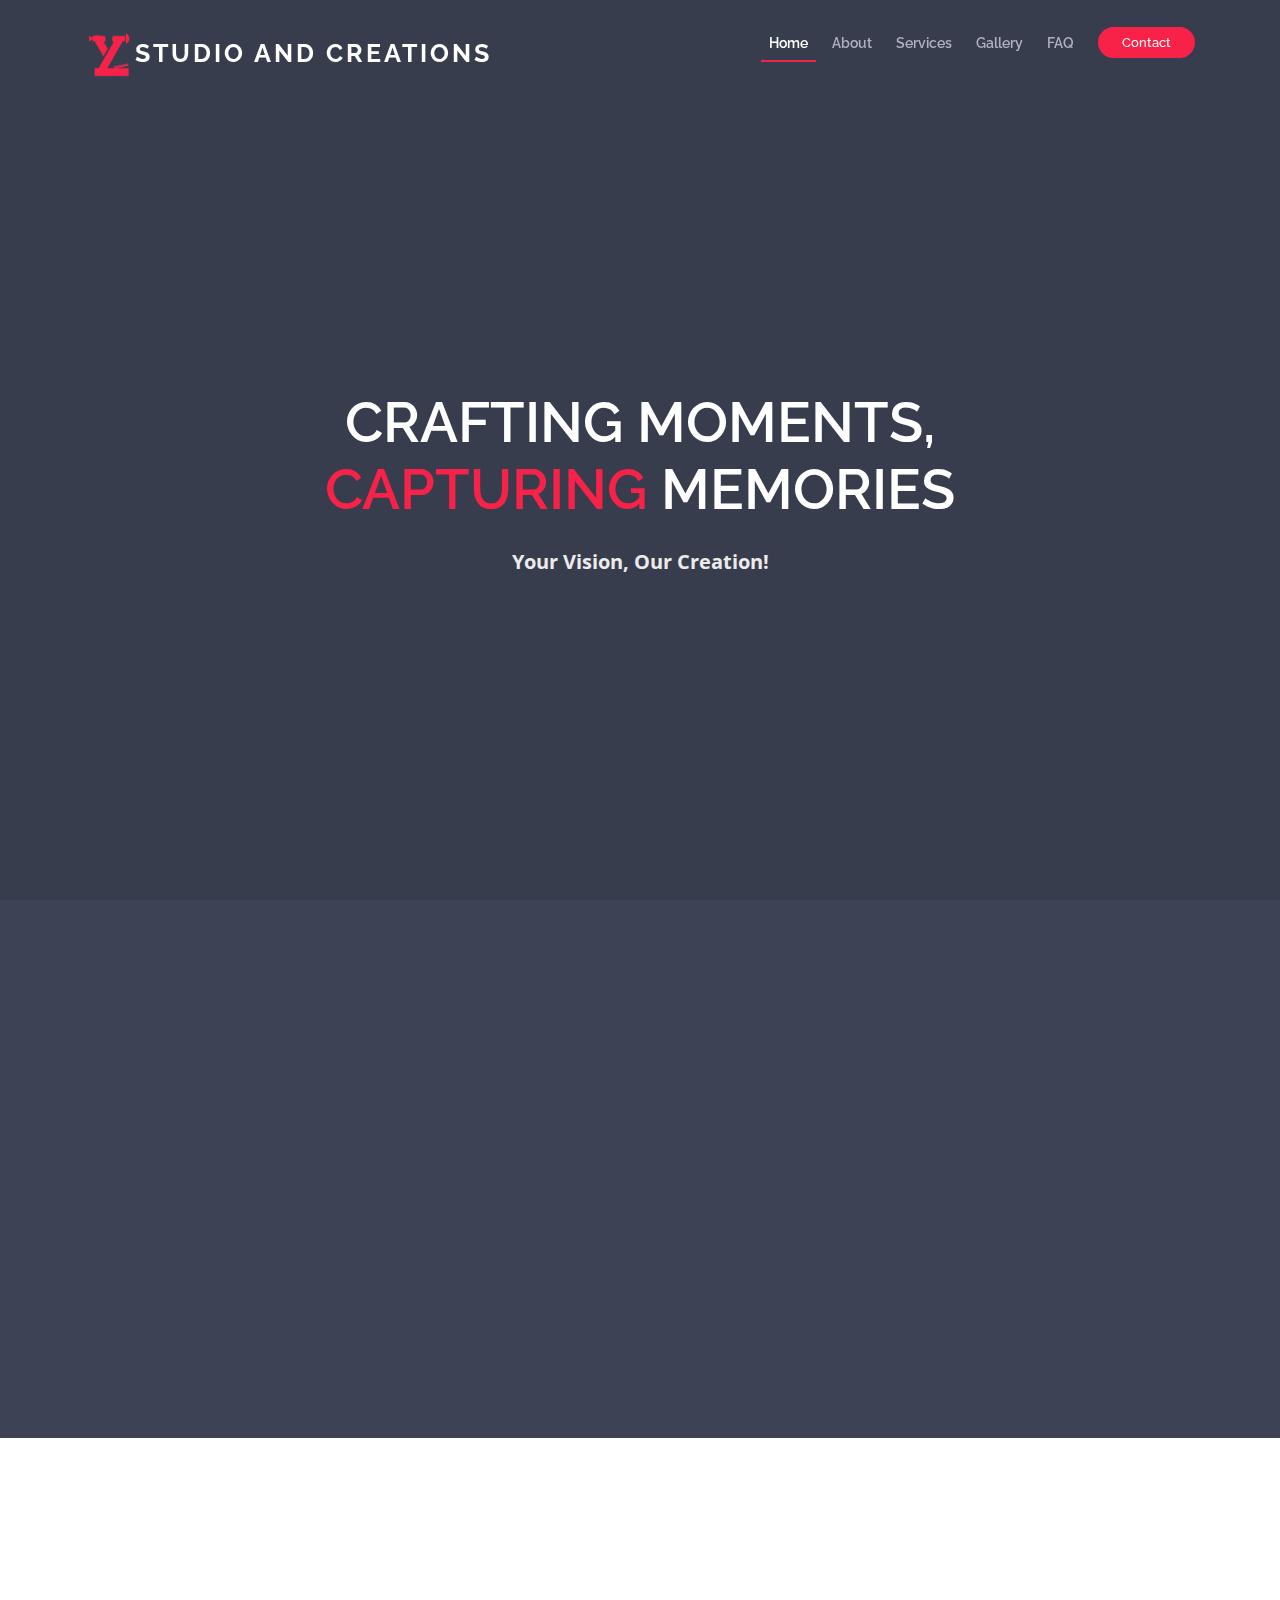
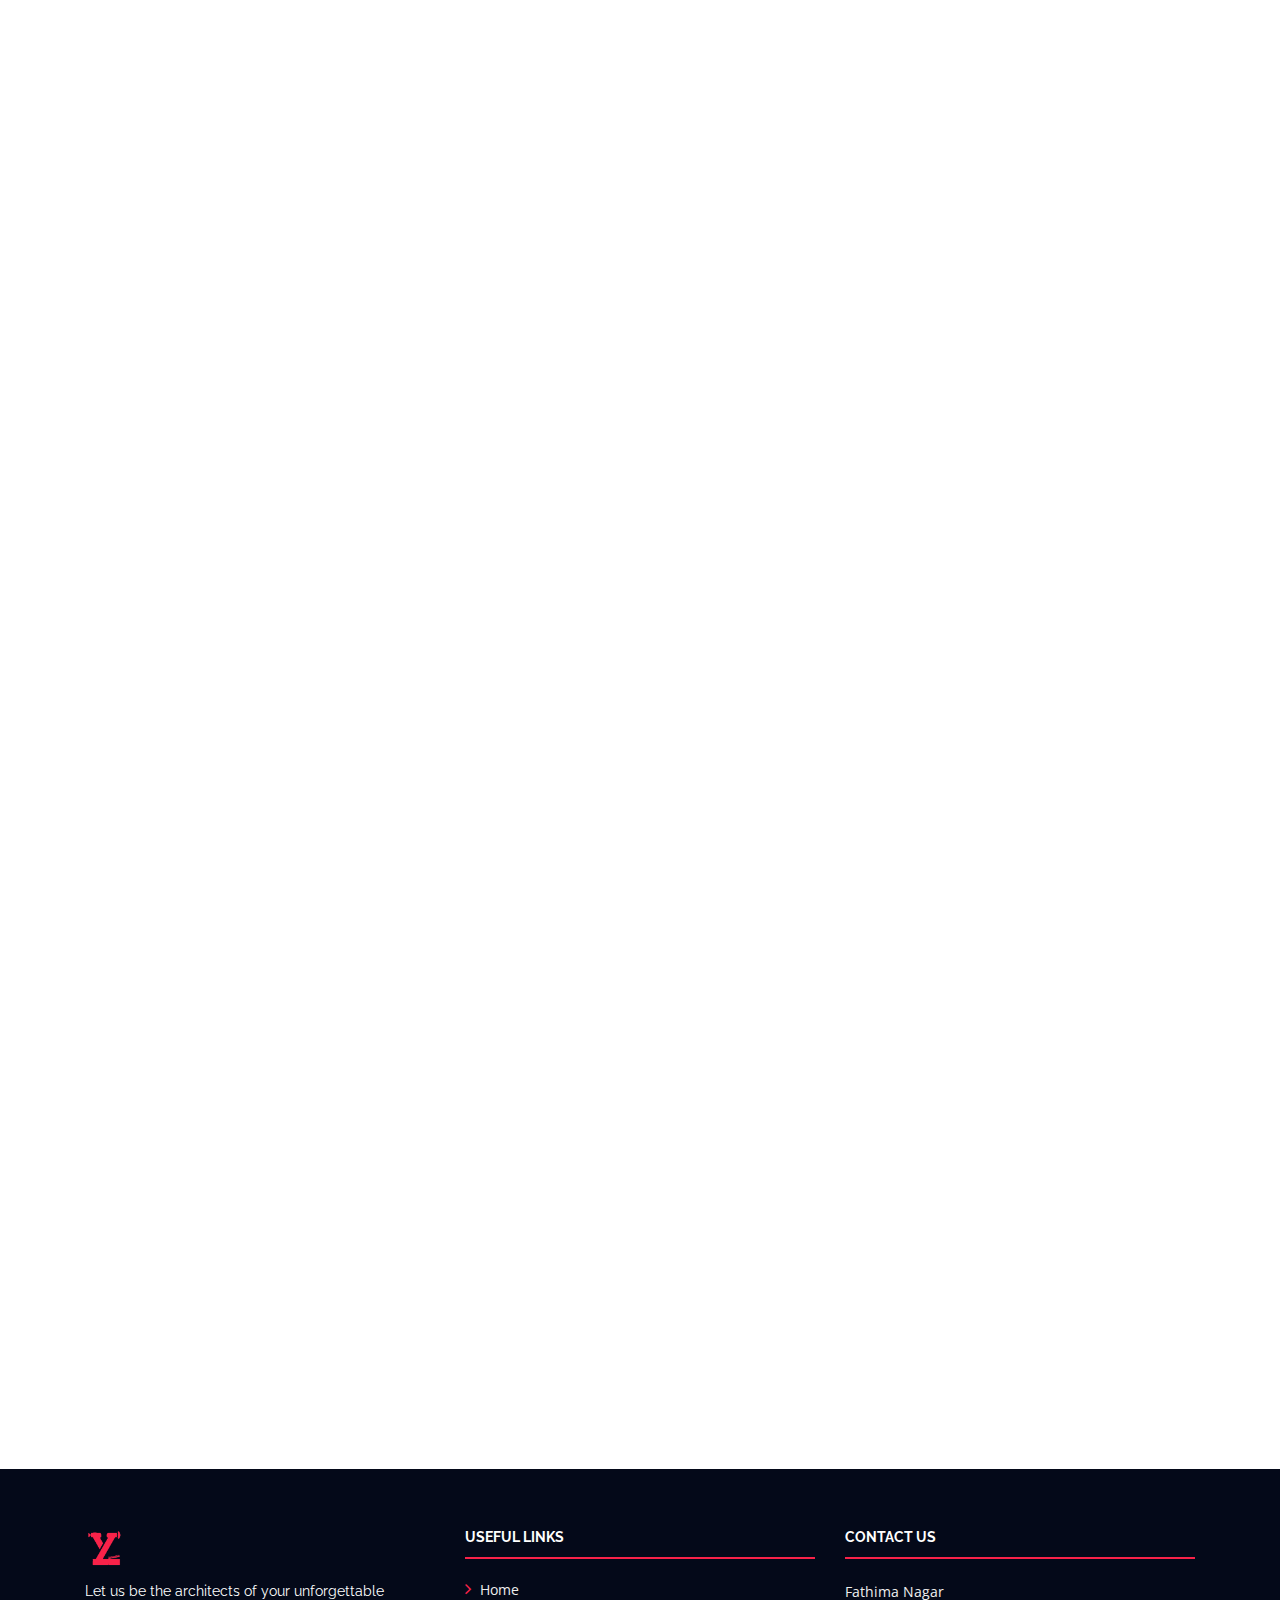
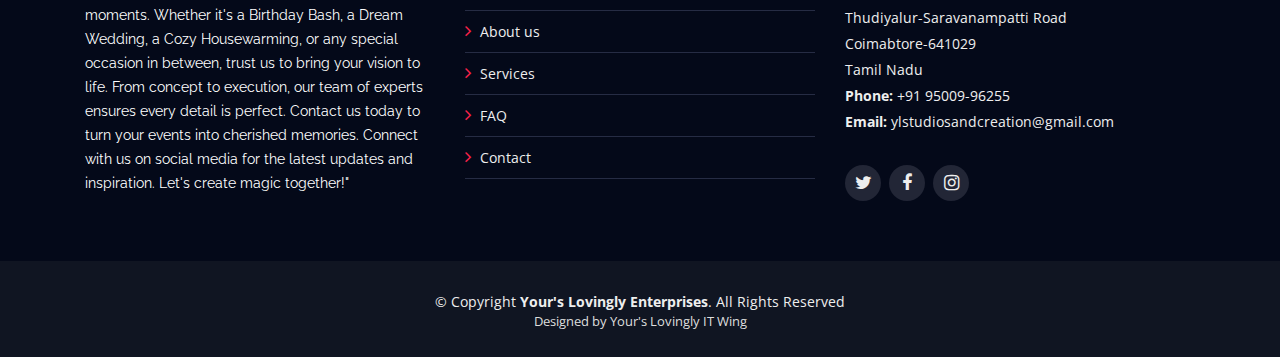
==== index.html @ 85c08eb7 "first commit" ====
<!DOCTYPE html>
<html lang="en">

<head>
  <meta charset="utf-8">
  <title>Your's Lovingly-Studio and Creations</title>
  <meta content="width=device-width, initial-scale=1.0" name="viewport">
  <meta content="" name="keywords">
  <meta content="" name="description">

  <!-- Favicons -->
  <link href="img/stdlogo1.png" rel="icon">

  <!-- Google Fonts -->
  <link href="https://fonts.googleapis.com/css?family=Open+Sans:300,300i,400,400i,700,700i|Raleway:300,400,500,700,800" rel="stylesheet">

  <!-- Bootstrap CSS File -->
  <link href="lib/bootstrap/css/bootstrap.min.css" rel="stylesheet">

  <!-- Libraries CSS Files -->
  <link href="lib/font-awesome/css/font-awesome.min.css" rel="stylesheet">
  <link href="lib/animate/animate.min.css" rel="stylesheet">
  <link href="lib/venobox/venobox.css" rel="stylesheet">
  <link href="lib/owlcarousel/assets/owl.carousel.min.css" rel="stylesheet">

  <!-- Main Stylesheet File -->
  <link href="css/style.css" rel="stylesheet">
</head>

<body>

  <!--==========================
    Header
  ============================-->
  <header id="header">
    <div class="container">

      <div id="logo" class="pull-left">
        <!-- Uncomment below if you prefer to use a text logo -->
        
        <!-- <h2 class="section-title  text-start text-danger pe-3"></a>YL Studio and Creations</h2> -->
        <h2><img src="img/stdlogo1.png" alt="Logo"><a href="index.html">Studio and Creations</a></h2>
        
      </div>

      <nav id="nav-menu-container">
        <ul class="nav-menu">
          <li class="menu-active"><a href="#intro">Home</a></li>
          <li><a href="About.html">About</a></li>
          <li><a href="Services.html">Services</a></li>
          <li><a href="Gallery.html">Gallery</a></li>
          <li><a href="Faq.html">FAQ</a></li>
          <li class="buy-tickets"><a href="Contact.html">Contact</a></li>
        </ul>
      </nav><!-- #nav-menu-container -->
    </div>
  </header><!-- #header -->

  <!--==========================
    Intro Section
  ============================-->
  <section id="intro">
    <div class="intro-container wow fadeIn">
      <h1 class="mb-4 pb-0">Crafting Moments,<br><span>Capturing</span> Memories</h1>
      <p class="mb-4 pb-0">Your Vision, Our Creation!</p>
      <!-- <a href="https://www.youtube.com/watch?v=jDDaplaOz7Q" class="venobox play-btn mb-4" data-vbtype="video"
        data-autoplay="true"></a> -->
      <!-- <a href="#about" class="about-btn scrollto">About The Event</a> -->
    </div>
  </section>


  <main id="main">

    <section id="about">
      <div class="container">
        <div class="row g-5">
            <div class="col-lg-6 wow fadeInUp" data-wow-delay="0.1s" style="min-height: 400px;">
                <div class="position-relative h-100">
                    <img class="img-fluid position-absolute  h-100" src="img/stdlogo (2).png" alt="" style="object-fit: contain;">
                </div>
            </div>
            <div class="col-lg-6 wow fadeInUp" data-wow-delay="0.3s">
                <!-- <h2 class="section-title  text-start text-danger pe-3">About Us</h2> -->
                <h2 class="mb-4">Welcome to <span class="text-danger">Your's Lovingly</span></h2>
                <h6 style="color: white;font-weight:600;padding-left:5px" class="mb-4">Where we turn your special moments into unforgettable memories</h6>
                <p style="color: white;font-weight:600;padding-left:8px;line-spacing:5px" class="mb-4">As an esteemed event management company, we specialize in crafting extraordinary experiences for every occasion. From the enchantment of weddings to the warmth of housewarming celebrations, the joy of birthdays to the anticipation of baby showers, we infuse every event with creativity, elegance, and meticulous attention to detail. Let us transform your vision into reality, making your special moments truly memorable. Discover the magic with Your's Lovingly Studios and Creations.</p>
                <div class="row gy-2 gx-4 mb-4">
                    <div class="col-sm-6">
                        <p class="mb-0"><i class="fa fa-arrow-right text-danger me-2 " style="margin-bottom: 10px;"></i>Birthday Party Planning</p>
                    </div>
                    <div class="col-sm-6">
                        <p class="mb-0"><i class="fa fa-arrow-right text-danger me-2" style="margin-bottom: 10px;"></i>Videography Services</p>
                    </div>
                    <div class="col-sm-6">
                        <p class="mb-0"><i class="fa fa-arrow-right text-danger me-2" style="margin-bottom: 10px;"></i>Photography Services</p>
                    </div>
                    <div class="col-sm-6">
                        <p class="mb-0"><i class="fa fa-arrow-right text-danger me-2" style="margin-bottom: 10px;"></i>College Event Planning</p>
                    </div>
                    <div class="col-sm-6">
                        <p class="mb-0"><i class="fa fa-arrow-right text-danger me-2" style="margin-bottom: 10px;"></i>Anniversary Party Management</p>
                    </div>
                    <div class="col-sm-6">
                        <p class="mb-0"><i class="fa fa-arrow-right text-danger me-2" style="margin-bottom: 10px;"></i>Engagement Ceremony Organization</p>
                    </div>
                    <div class="col-sm-6">
                      <p class="mb-0"><i class="fa fa-arrow-right text-danger me-2" style="margin-bottom: 10px;"></i>Baby Shower Arrangements</p>
                  </div>
                  <div class="col-sm-6">
                      <p class="mb-0"><i class="fa fa-arrow-right text-danger me-2" style="margin-bottom: 10px;"></i>Wedding Coordination</p>
                  </div>
                </div>
            </div>
        </div>
      </div>
    </section>


    <!--==========================
      Speakers Section
    ============================-->
    <section id="speakers" class="wow fadeInUp">
      <div class="container">
        <div class="section-header">
          <h2>Our Services</h2>
          <p>Here are some of our services</p>
        </div>

        <div class="row">
          <div class="col-lg-4 col-md-6">
            <div class="speaker">
              <img src="img/speakers/birthday.png" alt="Birthday Party" class="img-fluid">
              <div class="details">
                <h3><a href="Services.html">Birthday Party Planning</a></h3>
                <p>Celebrate your special day in style with Your's Lovingly Studios and Creations!</p>
              </div>
            </div>
          </div>
          <div class="col-lg-4 col-md-6">
            <div class="speaker">
              <img src="img/speakers/marriage.jpg" alt="Speaker 2" class="img-fluid">
              <div class="details">
                <h3><a href="Services.html">Wedding Coordination</a></h3>
                <p>Let Your Love Story Unfold Seamlessly with Your's Lovingly Studios and Creations!</p>
              </div>
            </div>
          </div>
          <div class="col-lg-4 col-md-6">
            <div class="speaker">
              <img src="img/speakers/video.jpg" alt="Speaker 3" class="img-fluid">
              <div class="details">
                <h3><a href="Services.html">Videography Services</a></h3>
                <p>Capture the essence of your cherished moments with Your's Lovingly Studios and Creations!</p>
              </div>
            </div>
          </div>
          <div class="col-lg-4 col-md-6">
            <div class="speaker">
              <img src="img/speakers/photo.jpg" alt="Speaker 4" class="img-fluid">
              <div class="details">
                <h3><a href="Services.html">Photography Services</a></h3>
                <p>Capture the magic of your special moments with Your's Lovingly Studios and Creations!</p>
              </div>
            </div>
          </div>
          <div class="col-lg-4 col-md-6">
            <div class="speaker">
              <img src="img/speakers/anniversary.png" alt="Speaker 5" class="img-fluid">
              <div class="details">
                <h3><a href="Services.html">Anniversary Party Management</a></h3>
                <p>Let Your Special Moments Blossom with Your's Lovingly Studios & Creations!</p>
              </div>
            </div>
          </div>
          <div class="col-lg-4 col-md-6">
            <div class="speaker">
              <img src="img/speakers/childname.jpg" alt="Speaker 6" class="img-fluid">
              <div class="details">
                <h3><a href="Services.html">Baby Shower Arrangements</a></h3>
                <p>Indulge in the magic of motherhood with Your's Lovingly Studios and Creations!</p>
              </div>
            </div>
          </div>
        </div>
      </div>
      <div style="display: flex; align-items: center; justify-content: center;">
        <a href="Services.html" class="viewservices-btn scrollto">View all services --></a>
    </div>

    </section>
    <!--==========================
      Contact Section
    ============================-->
    <section id="contact" class="section-bg wow fadeInUp">

      <div class="container">

        <div class="section-header">
          <h2>Contact Us</h2>
          <!-- <p>Nihil officia ut sint molestiae tenetur.</p> -->
        </div>

        <div class="row contact-info">

          <div class="col-md-4">
            <div class="contact-address">
              <i class="ion-ios-location-outline"></i>
              <h3>Address</h3>
              <address>Fathima Nagar, Coimabtore - 641029</address>
            </div>
          </div>

          <div class="col-md-4">
            <div class="contact-phone">
              <i class="ion-ios-telephone-outline"></i>
              <h3>Phone Number</h3>
              <p><a href="tel:+919500996255">+91 95009-96255</a></p>
            </div>
          </div>

          <div class="col-md-4">
            <div class="contact-email">
              <i class="ion-ios-email-outline"></i>
              <h3>Email</h3>
              <p><a href="https://mail.google.com/mail/u/0/?tab=rm&ogbl#inbox?compose=GTvVlcSHwfPjvxvmTmplqcXHfQJXWCZDGSZqkQrphTFbgzWPcFSrdRJmcSnFTsLNTbkHZmGwgJRxB">ylstudiosandcreation@gmail.com</a></p>
            </div>
          </div>

        </div>

        <div class="form">
          <div id="sendmessage">Your message has been sent. Thank you!</div>
          <div id="errormessage"></div>
          <form role="form" class="contactForm" action="https://api.web3forms.com/submit" method="POST">
            <input type="hidden" name="access_key" value="55cf7dea-90b1-402a-ba3b-d87035625050">
            <input type="hidden" name="redirect" value="http://127.0.0.1:5500/contact.html">
            <input type="hidden" name="from_name" value="Contact Form from YL studios and Creations">
            <div class="form-row">
              <div class="form-group col-md-6">
                <input type="text" name="name" class="form-control" id="name" placeholder="Your Name" data-rule="minlen:4" data-msg="Please enter at least 4 chars" />
                <div class="validation"></div>
              </div>
              <div class="form-group col-md-6">
                <input type="email" class="form-control" name="email" id="email" placeholder="Your Email" data-rule="email" data-msg="Please enter a valid email" />
                <div class="validation"></div>
              </div>
            </div>
            <div class="form-group">
              <input type="text" class="form-control" name="subject" id="subject" placeholder="Subject" data-rule="minlen:4" data-msg="Please enter at least 8 chars of subject" />
              <div class="validation"></div>
            </div>
            <div class="form-group">
              <textarea class="form-control" name="message" rows="5" data-rule="required" data-msg="Please write something for us" placeholder="Message"></textarea>
              <div class="validation"></div>
            </div>
            <div class="text-center"><button type="submit">Send Message</button></div>
          </form>
        </div>

      </div>
    </section><!-- #contact -->

  </main>


  <!--==========================
    Footer
  ============================-->
  <footer id="footer">
    <div class="footer-top">
      <div class="container">
        <div class="row">

          <div class="col-lg-4 col-md-6 footer-info">
            <img src="img/stdlogo1.png" alt="YLlogo">
            <p>Let us be the architects of your unforgettable moments. Whether it's a Birthday Bash, a Dream Wedding, a Cozy Housewarming, or any special occasion in between, trust us to bring your vision to life. From concept to execution, our team of experts ensures every detail is perfect. Contact us today to turn your events into cherished memories. Connect with us on social media for the latest updates and inspiration. Let's create magic together!"</p>
          </div>

          <div class="col-lg-4 col-md-6 footer-links">
            <h4>Useful Links</h4>
            <ul>
              <li><i class="fa fa-angle-right"></i> <a href="index.html">Home</a></li>
              <li><i class="fa fa-angle-right"></i> <a href="About.html">About us</a></li>
              <li><i class="fa fa-angle-right"></i> <a href="Services.html">Services</a></li>
              <li><i class="fa fa-angle-right"></i> <a href="Faq.html">FAQ</a></li>
              <li><i class="fa fa-angle-right"></i> <a href="Contact.html">Contact</a></li>
            </ul>
          </div>


          <div class="col-lg-4 col-md-6 footer-contact">
            <h4>Contact Us</h4>
            <p>
              Fathima Nagar <br>
              Thudiyalur-Saravanampatti Road<br>
              Coimabtore-641029<br>
              Tamil Nadu <br>
              <strong>Phone:</strong> +91 95009-96255<br>
              <strong>Email:</strong> ylstudiosandcreation@gmail.com<br>
            </p>

            <div class="social-links">
              <a href="https://www.instagram.com/yourslovingly_creations?igsh=MW5pa2hwcHduN3J6aQ==" class="twitter"><i class="fa fa-twitter"></i></a>
              <a href="https://www.instagram.com/yourslovingly_creations?igsh=MW5pa2hwcHduN3J6aQ==" class="facebook"><i class="fa fa-facebook"></i></a>
              <a href="https://www.instagram.com/yourslovingly_studio?igsh=OTRsNGE4cTBtdTJ0" class="instagram"><i class="fa fa-instagram"></i></a>
            </div>

          </div>

        </div>
      </div>
    </div>

    <div class="container">
      <div class="copyright">
        &copy; Copyright <strong>Your's Lovingly Enterprises</strong>. All Rights Reserved
      </div>
      <div class="credits">
        Designed by <a>Your's Lovingly IT Wing</a>
      </div>
    </div>
  </footer><!-- #footer -->

  <a href="#" class="back-to-top"><i class="fa fa-angle-up"></i></a>

  <!-- JavaScript Libraries -->
  <script src="lib/jquery/jquery.min.js"></script>
  <script src="lib/jquery/jquery-migrate.min.js"></script>
  <script src="lib/bootstrap/js/bootstrap.bundle.min.js"></script>
  <script src="lib/easing/easing.min.js"></script>
  <script src="lib/superfish/hoverIntent.js"></script>
  <script src="lib/superfish/superfish.min.js"></script>
  <script src="lib/wow/wow.min.js"></script>
  <script src="lib/venobox/venobox.min.js"></script>
  <script src="lib/owlcarousel/owl.carousel.min.js"></script>

  <!-- Contact Form JavaScript File -->
  <script src="contactform/contactform.js"></script>

  <!-- Template Main Javascript File -->
  <script src="js/main.js"></script>
</body>

</html>
---- lib/venobox/venobox.css ----
/* ------ venobox.css --------*/
.vbox-overlay *, .vbox-overlay *:before, .vbox-overlay *:after{
    -webkit-backface-visibility: hidden;
    -webkit-box-sizing:border-box;
    -moz-box-sizing:border-box;
    box-sizing:border-box;
}
.vbox-overlay * { 
    -webkit-backface-visibility: visible;
    backface-visibility: visible;
}
.vbox-overlay{
    display: -webkit-flex;
    display: flex;
    -webkit-flex-direction: column;
    flex-direction: column;
    -webkit-justify-content: center;
    justify-content: center;
    -webkit-align-items: center;
    align-items: center;
    position: fixed;
    left: 0;
    top: 0;
    bottom: 0;
    right: 0;
    z-index: 1040;
    -webkit-transform:translateZ(1000px);
    transform: translateZ(1000px);
    transform-style: preserve-3d;
}

/* ----- navigation ----- */
.vbox-title{
    width: 100%;
    height: 40px;
    float: left;
    text-align: center;
    line-height: 28px;
    font-size: 12px;
    padding: 6px 40px;
    overflow: hidden;
    position: fixed;
    display: none;
    left: 0;
    z-index: 1050;
}
.vbox-close{
    cursor: pointer;
    position: fixed;
    top: 15px;
    right: 15px;
    width: 48px;
    height: 48px;
    display: block;
    background-position:10px center;
    overflow: hidden;
    font-size: 48px;
    line-height: 1;
    text-align: center;
    z-index: 1050;
}
.vbox-num{
    cursor: pointer;
    position: fixed;
    left: 0;
    height: 40px;
    display: block;
    overflow: hidden;
    line-height: 28px;
    font-size: 12px;
    padding: 6px 10px;
    display: none;
    z-index: 1050;
}
/* ----- navigation ARROWS ----- */
.vbox-next, .vbox-prev{
    position: fixed;
    top: 50%;
    margin-top: -15px;
    overflow: hidden;
    cursor: pointer;
    display: block;
    width: 45px;
    height: 45px;
    z-index: 1050;
}
.vbox-next span, .vbox-prev span{
    position: relative;
    width: 20px;
    height: 20px;
    border: 2px solid transparent;
    border-top-color: #B6B6B6;
    border-right-color: #B6B6B6;
    text-indent: -100px;
    position: absolute;
    top: 8px;
    display: block;
}
.vbox-prev{
    left: 15px;
}
.vbox-next{
    right: 30px;
}
.vbox-prev span{
    left: 10px;
    -ms-transform: rotate(-135deg);
    -webkit-transform: rotate(-135deg);
    transform: rotate(-135deg);
}
.vbox-next span{
    -ms-transform: rotate(45deg);
    -webkit-transform: rotate(45deg);
    transform: rotate(45deg);
    right: 10px;
}
/* ------- inline window ------ */
.vbox-inline{
    width: 420px;
    height: 315px;
    height: 70vh;
    padding: 10px;
    background: #fff;
    margin: 0 auto;
    overflow: auto;
    text-align: left;
}
/* ------- Video & iFrames window ------ */
.venoframe{
    max-width: 100%;
    width: 100%;
    border: none;
    width: 100%;
    height: 260px;
    height: 70vh;
}
.venoframe.vbvid{
    height: 260px;
}
@media (min-width: 768px) {
    .venoframe, .vbox-inline{
        width: 90%;
        height: 360px;
        height: 70vh;
    }
    .venoframe.vbvid{
        width: 640px;
        height: 360px;
    }
}
@media (min-width: 992px) {
    .venoframe, .vbox-inline{
        max-width: 1200px;
        width: 80%;
        height: 540px;
        height: 70vh;
    }
    .venoframe.vbvid{
        width: 960px;
        height: 540px;
    }
}
/* 
Please do NOT edit this part! 
or at least read this note: http://i.imgur.com/7C0ws9e.gif
*/
.vbox-open{
    overflow: hidden;
}
.vbox-container{
    position: absolute;
    left: 0;
    right: 0;
    top: 0;
    bottom: 0;
    overflow-x: hidden;
    overflow-y: auto;
    overflow-scrolling: touch;
    -webkit-overflow-scrolling: touch;
    z-index: 20;
    max-height: 100%;

}

.vbox-content{
    text-align: center;
    float: left;
    width: 100%;
    position: relative;
    overflow: hidden;
    padding: 20px 10px;
}
.vbox-container img{
    max-width: 100%;
    height: auto;
}
.figlio{
    max-width: 100%;
    text-align: initial;
    border: 8px solid rgba(255, 255, 255, 0.4);
}
img.figlio{
    -webkit-user-select: none;
-khtml-user-select: none;
-moz-user-select: none;
-o-user-select: none;
user-select: none;
}
.vbox-content.swipe-left{
    margin-left: -200px !important;
}
.vbox-content.swipe-right{
    margin-left: 200px !important;
}
.animated{
    webkit-transition: margin 300ms ease-out;
    transition: margin 300ms ease-out;
}
.animate-in{
    opacity: 1;
}
.animate-out{
    opacity: 0;
}
/* ---------- preloader ----------
 * SPINKIT 
 * http://tobiasahlin.com/spinkit/
-------------------------------- */
.sk-double-bounce,.sk-rotating-plane{width:40px;height:40px;margin:40px auto}.sk-rotating-plane{background-color:#333;-webkit-animation:sk-rotatePlane 1.2s infinite ease-in-out;animation:sk-rotatePlane 1.2s infinite ease-in-out}@-webkit-keyframes sk-rotatePlane{0%{-webkit-transform:perspective(120px) rotateX(0) rotateY(0);transform:perspective(120px) rotateX(0) rotateY(0)}50%{-webkit-transform:perspective(120px) rotateX(-180.1deg) rotateY(0);transform:perspective(120px) rotateX(-180.1deg) rotateY(0)}100%{-webkit-transform:perspective(120px) rotateX(-180deg) rotateY(-179.9deg);transform:perspective(120px) rotateX(-180deg) rotateY(-179.9deg)}}@keyframes sk-rotatePlane{0%{-webkit-transform:perspective(120px) rotateX(0) rotateY(0);transform:perspective(120px) rotateX(0) rotateY(0)}50%{-webkit-transform:perspective(120px) rotateX(-180.1deg) rotateY(0);transform:perspective(120px) rotateX(-180.1deg) rotateY(0)}100%{-webkit-transform:perspective(120px) rotateX(-180deg) rotateY(-179.9deg);transform:perspective(120px) rotateX(-180deg) rotateY(-179.9deg)}}.sk-double-bounce{position:relative}.sk-double-bounce .sk-child{width:100%;height:100%;border-radius:50%;background-color:#333;opacity:.6;position:absolute;top:0;left:0;-webkit-animation:sk-doubleBounce 2s infinite ease-in-out;animation:sk-doubleBounce 2s infinite ease-in-out}.sk-chasing-dots .sk-child,.sk-spinner-pulse,.sk-three-bounce .sk-child{background-color:#333;border-radius:100%}.sk-double-bounce .sk-double-bounce2{-webkit-animation-delay:-1s;animation-delay:-1s}@-webkit-keyframes sk-doubleBounce{0%,100%{-webkit-transform:scale(0);transform:scale(0)}50%{-webkit-transform:scale(1);transform:scale(1)}}@keyframes sk-doubleBounce{0%,100%{-webkit-transform:scale(0);transform:scale(0)}50%{-webkit-transform:scale(1);transform:scale(1)}}.sk-wave{margin:40px auto;width:50px;height:40px;text-align:center;font-size:10px}.sk-wave .sk-rect{background-color:#333;height:100%;width:6px;display:inline-block;-webkit-animation:sk-waveStretchDelay 1.2s infinite ease-in-out;animation:sk-waveStretchDelay 1.2s infinite ease-in-out}.sk-wave .sk-rect1{-webkit-animation-delay:-1.2s;animation-delay:-1.2s}.sk-wave .sk-rect2{-webkit-animation-delay:-1.1s;animation-delay:-1.1s}.sk-wave .sk-rect3{-webkit-animation-delay:-1s;animation-delay:-1s}.sk-wave .sk-rect4{-webkit-animation-delay:-.9s;animation-delay:-.9s}.sk-wave .sk-rect5{-webkit-animation-delay:-.8s;animation-delay:-.8s}@-webkit-keyframes sk-waveStretchDelay{0%,100%,40%{-webkit-transform:scaleY(.4);transform:scaleY(.4)}20%{-webkit-transform:scaleY(1);transform:scaleY(1)}}@keyframes sk-waveStretchDelay{0%,100%,40%{-webkit-transform:scaleY(.4);transform:scaleY(.4)}20%{-webkit-transform:scaleY(1);transform:scaleY(1)}}.sk-wandering-cubes{margin:40px auto;width:40px;height:40px;position:relative}.sk-wandering-cubes .sk-cube{background-color:#333;width:10px;height:10px;position:absolute;top:0;left:0;-webkit-animation:sk-wanderingCube 1.8s ease-in-out -1.8s infinite both;animation:sk-wanderingCube 1.8s ease-in-out -1.8s infinite both}.sk-chasing-dots,.sk-spinner-pulse{width:40px;height:40px;margin:40px auto}.sk-wandering-cubes .sk-cube2{-webkit-animation-delay:-.9s;animation-delay:-.9s}@-webkit-keyframes sk-wanderingCube{0%{-webkit-transform:rotate(0);transform:rotate(0)}25%{-webkit-transform:translateX(30px) rotate(-90deg) scale(.5);transform:translateX(30px) rotate(-90deg) scale(.5)}50%{-webkit-transform:translateX(30px) translateY(30px) rotate(-179deg);transform:translateX(30px) translateY(30px) rotate(-179deg)}50.1%{-webkit-transform:translateX(30px) translateY(30px) rotate(-180deg);transform:translateX(30px) translateY(30px) rotate(-180deg)}75%{-webkit-transform:translateX(0) translateY(30px) rotate(-270deg) scale(.5);transform:translateX(0) translateY(30px) rotate(-270deg) scale(.5)}100%{-webkit-transform:rotate(-360deg);transform:rotate(-360deg)}}@keyframes sk-wanderingCube{0%{-webkit-transform:rotate(0);transform:rotate(0)}25%{-webkit-transform:translateX(30px) rotate(-90deg) scale(.5);transform:translateX(30px) rotate(-90deg) scale(.5)}50%{-webkit-transform:translateX(30px) translateY(30px) rotate(-179deg);transform:translateX(30px) translateY(30px) rotate(-179deg)}50.1%{-webkit-transform:translateX(30px) translateY(30px) rotate(-180deg);transform:translateX(30px) translateY(30px) rotate(-180deg)}75%{-webkit-transform:translateX(0) translateY(30px) rotate(-270deg) scale(.5);transform:translateX(0) translateY(30px) rotate(-270deg) scale(.5)}100%{-webkit-transform:rotate(-360deg);transform:rotate(-360deg)}}.sk-spinner-pulse{-webkit-animation:sk-pulseScaleOut 1s infinite ease-in-out;animation:sk-pulseScaleOut 1s infinite ease-in-out}@-webkit-keyframes sk-pulseScaleOut{0%{-webkit-transform:scale(0);transform:scale(0)}100%{-webkit-transform:scale(1);transform:scale(1);opacity:0}}@keyframes sk-pulseScaleOut{0%{-webkit-transform:scale(0);transform:scale(0)}100%{-webkit-transform:scale(1);transform:scale(1);opacity:0}}.sk-chasing-dots{position:relative;text-align:center;-webkit-animation:sk-chasingDotsRotate 2s infinite linear;animation:sk-chasingDotsRotate 2s infinite linear}.sk-chasing-dots .sk-child{width:60%;height:60%;display:inline-block;position:absolute;top:0;-webkit-animation:sk-chasingDotsBounce 2s infinite ease-in-out;animation:sk-chasingDotsBounce 2s infinite ease-in-out}.sk-chasing-dots .sk-dot2{top:auto;bottom:0;-webkit-animation-delay:-1s;animation-delay:-1s}@-webkit-keyframes sk-chasingDotsRotate{100%{-webkit-transform:rotate(360deg);transform:rotate(360deg)}}@keyframes sk-chasingDotsRotate{100%{-webkit-transform:rotate(360deg);transform:rotate(360deg)}}@-webkit-keyframes sk-chasingDotsBounce{0%,100%{-webkit-transform:scale(0);transform:scale(0)}50%{-webkit-transform:scale(1);transform:scale(1)}}@keyframes sk-chasingDotsBounce{0%,100%{-webkit-transform:scale(0);transform:scale(0)}50%{-webkit-transform:scale(1);transform:scale(1)}}.sk-three-bounce{margin:40px auto;width:80px;text-align:center}.sk-three-bounce .sk-child{width:20px;height:20px;display:inline-block;-webkit-animation:sk-three-bounce 1.4s ease-in-out 0s infinite both;animation:sk-three-bounce 1.4s ease-in-out 0s infinite both}.sk-circle .sk-child:before,.sk-fading-circle .sk-circle:before{display:block;border-radius:100%;content:'';background-color:#333}.sk-three-bounce .sk-bounce1{-webkit-animation-delay:-.32s;animation-delay:-.32s}.sk-three-bounce .sk-bounce2{-webkit-animation-delay:-.16s;animation-delay:-.16s}@-webkit-keyframes sk-three-bounce{0%,100%,80%{-webkit-transform:scale(0);transform:scale(0)}40%{-webkit-transform:scale(1);transform:scale(1)}}@keyframes sk-three-bounce{0%,100%,80%{-webkit-transform:scale(0);transform:scale(0)}40%{-webkit-transform:scale(1);transform:scale(1)}}.sk-circle{margin:40px auto;width:40px;height:40px;position:relative}.sk-circle .sk-child{width:100%;height:100%;position:absolute;left:0;top:0}.sk-circle .sk-child:before{margin:0 auto;width:15%;height:15%;-webkit-animation:sk-circleBounceDelay 1.2s infinite ease-in-out both;animation:sk-circleBounceDelay 1.2s infinite ease-in-out both}.sk-circle .sk-circle2{-webkit-transform:rotate(30deg);-ms-transform:rotate(30deg);transform:rotate(30deg)}.sk-circle .sk-circle3{-webkit-transform:rotate(60deg);-ms-transform:rotate(60deg);transform:rotate(60deg)}.sk-circle .sk-circle4{-webkit-transform:rotate(90deg);-ms-transform:rotate(90deg);transform:rotate(90deg)}.sk-circle .sk-circle5{-webkit-transform:rotate(120deg);-ms-transform:rotate(120deg);transform:rotate(120deg)}.sk-circle .sk-circle6{-webkit-transform:rotate(150deg);-ms-transform:rotate(150deg);transform:rotate(150deg)}.sk-circle .sk-circle7{-webkit-transform:rotate(180deg);-ms-transform:rotate(180deg);transform:rotate(180deg)}.sk-circle .sk-circle8{-webkit-transform:rotate(210deg);-ms-transform:rotate(210deg);transform:rotate(210deg)}.sk-circle .sk-circle9{-webkit-transform:rotate(240deg);-ms-transform:rotate(240deg);transform:rotate(240deg)}.sk-circle .sk-circle10{-webkit-transform:rotate(270deg);-ms-transform:rotate(270deg);transform:rotate(270deg)}.sk-circle .sk-circle11{-webkit-transform:rotate(300deg);-ms-transform:rotate(300deg);transform:rotate(300deg)}.sk-circle .sk-circle12{-webkit-transform:rotate(330deg);-ms-transform:rotate(330deg);transform:rotate(330deg)}.sk-circle .sk-circle2:before{-webkit-animation-delay:-1.1s;animation-delay:-1.1s}.sk-circle .sk-circle3:before{-webkit-animation-delay:-1s;animation-delay:-1s}.sk-circle .sk-circle4:before{-webkit-animation-delay:-.9s;animation-delay:-.9s}.sk-circle .sk-circle5:before{-webkit-animation-delay:-.8s;animation-delay:-.8s}.sk-circle .sk-circle6:before{-webkit-animation-delay:-.7s;animation-delay:-.7s}.sk-circle .sk-circle7:before{-webkit-animation-delay:-.6s;animation-delay:-.6s}.sk-circle .sk-circle8:before{-webkit-animation-delay:-.5s;animation-delay:-.5s}.sk-circle .sk-circle9:before{-webkit-animation-delay:-.4s;animation-delay:-.4s}.sk-circle .sk-circle10:before{-webkit-animation-delay:-.3s;animation-delay:-.3s}.sk-circle .sk-circle11:before{-webkit-animation-delay:-.2s;animation-delay:-.2s}.sk-circle .sk-circle12:before{-webkit-animation-delay:-.1s;animation-delay:-.1s}@-webkit-keyframes sk-circleBounceDelay{0%,100%,80%{-webkit-transform:scale(0);transform:scale(0)}40%{-webkit-transform:scale(1);transform:scale(1)}}@keyframes sk-circleBounceDelay{0%,100%,80%{-webkit-transform:scale(0);transform:scale(0)}40%{-webkit-transform:scale(1);transform:scale(1)}}.sk-cube-grid{width:40px;height:40px;margin:40px auto}.sk-cube-grid .sk-cube{width:33.33%;height:33.33%;background-color:#333;float:left;-webkit-animation:sk-cubeGridScaleDelay 1.3s infinite ease-in-out;animation:sk-cubeGridScaleDelay 1.3s infinite ease-in-out}.sk-cube-grid .sk-cube1{-webkit-animation-delay:.2s;animation-delay:.2s}.sk-cube-grid .sk-cube2{-webkit-animation-delay:.3s;animation-delay:.3s}.sk-cube-grid .sk-cube3{-webkit-animation-delay:.4s;animation-delay:.4s}.sk-cube-grid .sk-cube4{-webkit-animation-delay:.1s;animation-delay:.1s}.sk-cube-grid .sk-cube5{-webkit-animation-delay:.2s;animation-delay:.2s}.sk-cube-grid .sk-cube6{-webkit-animation-delay:.3s;animation-delay:.3s}.sk-cube-grid .sk-cube7{-webkit-animation-delay:0ms;animation-delay:0ms}.sk-cube-grid .sk-cube8{-webkit-animation-delay:.1s;animation-delay:.1s}.sk-cube-grid .sk-cube9{-webkit-animation-delay:.2s;animation-delay:.2s}@-webkit-keyframes sk-cubeGridScaleDelay{0%,100%,70%{-webkit-transform:scale3D(1,1,1);transform:scale3D(1,1,1)}35%{-webkit-transform:scale3D(0,0,1);transform:scale3D(0,0,1)}}@keyframes sk-cubeGridScaleDelay{0%,100%,70%{-webkit-transform:scale3D(1,1,1);transform:scale3D(1,1,1)}35%{-webkit-transform:scale3D(0,0,1);transform:scale3D(0,0,1)}}.sk-fading-circle{margin:40px auto;width:40px;height:40px;position:relative}.sk-fading-circle .sk-circle{width:100%;height:100%;position:absolute;left:0;top:0}.sk-fading-circle .sk-circle:before{margin:0 auto;width:15%;height:15%;-webkit-animation:sk-circleFadeDelay 1.2s infinite ease-in-out both;animation:sk-circleFadeDelay 1.2s infinite ease-in-out both}.sk-fading-circle .sk-circle2{-webkit-transform:rotate(30deg);-ms-transform:rotate(30deg);transform:rotate(30deg)}.sk-fading-circle .sk-circle3{-webkit-transform:rotate(60deg);-ms-transform:rotate(60deg);transform:rotate(60deg)}.sk-fading-circle .sk-circle4{-webkit-transform:rotate(90deg);-ms-transform:rotate(90deg);transform:rotate(90deg)}.sk-fading-circle .sk-circle5{-webkit-transform:rotate(120deg);-ms-transform:rotate(120deg);transform:rotate(120deg)}.sk-fading-circle .sk-circle6{-webkit-transform:rotate(150deg);-ms-transform:rotate(150deg);transform:rotate(150deg)}.sk-fading-circle .sk-circle7{-webkit-transform:rotate(180deg);-ms-transform:rotate(180deg);transform:rotate(180deg)}.sk-fading-circle .sk-circle8{-webkit-transform:rotate(210deg);-ms-transform:rotate(210deg);transform:rotate(210deg)}.sk-fading-circle .sk-circle9{-webkit-transform:rotate(240deg);-ms-transform:rotate(240deg);transform:rotate(240deg)}.sk-fading-circle .sk-circle10{-webkit-transform:rotate(270deg);-ms-transform:rotate(270deg);transform:rotate(270deg)}.sk-fading-circle .sk-circle11{-webkit-transform:rotate(300deg);-ms-transform:rotate(300deg);transform:rotate(300deg)}.sk-fading-circle .sk-circle12{-webkit-transform:rotate(330deg);-ms-transform:rotate(330deg);transform:rotate(330deg)}.sk-fading-circle .sk-circle2:before{-webkit-animation-delay:-1.1s;animation-delay:-1.1s}.sk-fading-circle .sk-circle3:before{-webkit-animation-delay:-1s;animation-delay:-1s}.sk-fading-circle .sk-circle4:before{-webkit-animation-delay:-.9s;animation-delay:-.9s}.sk-fading-circle .sk-circle5:before{-webkit-animation-delay:-.8s;animation-delay:-.8s}.sk-fading-circle .sk-circle6:before{-webkit-animation-delay:-.7s;animation-delay:-.7s}.sk-fading-circle .sk-circle7:before{-webkit-animation-delay:-.6s;animation-delay:-.6s}.sk-fading-circle .sk-circle8:before{-webkit-animation-delay:-.5s;animation-delay:-.5s}.sk-fading-circle .sk-circle9:before{-webkit-animation-delay:-.4s;animation-delay:-.4s}.sk-fading-circle .sk-circle10:before{-webkit-animation-delay:-.3s;animation-delay:-.3s}.sk-fading-circle .sk-circle11:before{-webkit-animation-delay:-.2s;animation-delay:-.2s}.sk-fading-circle .sk-circle12:before{-webkit-animation-delay:-.1s;animation-delay:-.1s}@-webkit-keyframes sk-circleFadeDelay{0%,100%,39%{opacity:0}40%{opacity:1}}@keyframes sk-circleFadeDelay{0%,100%,39%{opacity:0}40%{opacity:1}}.sk-folding-cube{margin:40px auto;width:40px;height:40px;position:relative;-webkit-transform:rotateZ(45deg);transform:rotateZ(45deg)}.sk-folding-cube .sk-cube{float:left;width:50%;height:50%;position:relative;-webkit-transform:scale(1.1);-ms-transform:scale(1.1);transform:scale(1.1)}.sk-folding-cube .sk-cube:before{content:'';position:absolute;top:0;left:0;width:100%;height:100%;background-color:#333;-webkit-animation:sk-foldCubeAngle 2.4s infinite linear both;animation:sk-foldCubeAngle 2.4s infinite linear both;-webkit-transform-origin:100% 100%;-ms-transform-origin:100% 100%;transform-origin:100% 100%}.sk-folding-cube .sk-cube2{-webkit-transform:scale(1.1) rotateZ(90deg);transform:scale(1.1) rotateZ(90deg)}.sk-folding-cube .sk-cube3{-webkit-transform:scale(1.1) rotateZ(180deg);transform:scale(1.1) rotateZ(180deg)}.sk-folding-cube .sk-cube4{-webkit-transform:scale(1.1) rotateZ(270deg);transform:scale(1.1) rotateZ(270deg)}.sk-folding-cube .sk-cube2:before{-webkit-animation-delay:.3s;animation-delay:.3s}.sk-folding-cube .sk-cube3:before{-webkit-animation-delay:.6s;animation-delay:.6s}.sk-folding-cube .sk-cube4:before{-webkit-animation-delay:.9s;animation-delay:.9s}@-webkit-keyframes sk-foldCubeAngle{0%,10%{-webkit-transform:perspective(140px) rotateX(-180deg);transform:perspective(140px) rotateX(-180deg);opacity:0}25%,75%{-webkit-transform:perspective(140px) rotateX(0);transform:perspective(140px) rotateX(0);opacity:1}100%,90%{-webkit-transform:perspective(140px) rotateY(180deg);transform:perspective(140px) rotateY(180deg);opacity:0}}@keyframes sk-foldCubeAngle{0%,10%{-webkit-transform:perspective(140px) rotateX(-180deg);transform:perspective(140px) rotateX(-180deg);opacity:0}25%,75%{-webkit-transform:perspective(140px) rotateX(0);transform:perspective(140px) rotateX(0);opacity:1}100%,90%{-webkit-transform:perspective(140px) rotateY(180deg);transform:perspective(140px) rotateY(180deg);opacity:0}}
---- css/style.css ----
body {
  background: #fff;
  color: #2f3138;
  font-family: "Open Sans", sans-serif;
}

a {
  color: #f82249;
  transition: 0.5s;
}

a:hover,
a:active,
a:focus {
  color: #f8234a;
  outline: none;
  text-decoration: none;
}

p {
  padding: 0;
  margin: 0 0 30px 0;
}

h1,
h2,
h3,
h4,
h5,
h6 {
  font-family: "Raleway", sans-serif;
  font-weight: 400;
  margin: 0 0 20px 0;
  padding: 0;
  color: #0e1b4d;
}

.main-page {
  margin-top: 70px;
}

.wow {
  visibility: hidden;
}

/* Prelaoder */

#preloader {
  position: fixed;
  left: 0;
  top: 0;
  z-index: 999;
  width: 100%;
  height: 100%;
  overflow: visible;
  background: #fff url("../img/preloader.svg") no-repeat center center;
}

/* Back to top button */

.back-to-top {
  position: fixed;
  display: none;
  background: #f82249;
  color: #fff;
  width: 40px;
  height: 40px;
  text-align: center;
  border-radius: 50px;
  right: 15px;
  bottom: 15px;
  transition: background 0.5s ease-in-out;
}

.back-to-top i {
  font-size: 24px;
  padding-top: 6px;
}

.back-to-top:focus {
  background: #e0072f;
  color: #fff;
  outline: none;
}

.back-to-top:hover {
  background: #e0072f;
  color: #fff;
}

/* Sections Header
--------------------------------*/

.section-header {
  margin-bottom: 60px;
  position: relative;
  padding-bottom: 20px;
}

.section-header::before {
  content: '';
  position: absolute;
  display: block;
  width: 60px;
  height: 5px;
  background: #f82249;
  bottom: 0;
  left: calc(50% - 25px);
}

.section-header h2 {
  font-size: 36px;
  text-transform: uppercase;
  text-align: center;
  font-weight: 700;
  margin-bottom: 10px;
}

.section-header p {
  text-align: center;
  padding: 0;
  margin: 0;
  font-size: 18px;
  font-weight: 500;
  color: #9195a2;
}

.section-with-bg {
  background-color: #f6f7fd;
}

/*--------------------------------------------------------------
# Header
--------------------------------------------------------------*/

#header {
  height: 90px;
  padding: 25px 0;
  position: fixed;
  left: 0;
  top: 0;
  right: 0;
  transition: all 0.5s;
  z-index: 997;
}

#header.header-scrolled,
#header.header-fixed {
  background: rgba(6, 12, 34, 0.98);
  height: 70px;
  padding: 15px 0;
  transition: all 0.5s;
}

#header #logo h2 {
  font-size: 25px;
  margin: 0;
  padding: 6px 0;
  line-height: 1;
  font-family: "Raleway", sans-serif;
  font-weight: 700;
  letter-spacing: 3px;
  text-transform: uppercase;
}

#header #logo h2 span {
  color: #f82249;
}

#header #logo h2 a,
#header #logo h2 a:hover {
  color: #fff;
}

#header #logo img {
  padding: 0;
  margin: 0;
  max-height: 50px;
}

/*--------------------------------------------------------------
# Navigation Menu
--------------------------------------------------------------*/

/* Nav Menu Essentials */

.nav-menu,
.nav-menu * {
  margin: 0;
  padding: 0;
  list-style: none;
}

.nav-menu ul {
  position: absolute;
  display: none;
  top: 100%;
  left: 0;
  z-index: 99;
}

.nav-menu li {
  position: relative;
  white-space: nowrap;
}

.nav-menu > li {
  float: left;
}

.nav-menu li:hover > ul,
.nav-menu li.sfHover > ul {
  display: block;
}

.nav-menu ul ul {
  top: 0;
  left: 100%;
}

.nav-menu ul li {
  min-width: 180px;
}

/* Nav Menu Arrows */

.sf-arrows .sf-with-ul {
  padding-right: 30px;
}

.sf-arrows .sf-with-ul:after {
  content: "\f107";
  position: absolute;
  right: 15px;
  font-family: FontAwesome;
  font-style: normal;
  font-weight: normal;
}

.sf-arrows ul .sf-with-ul:after {
  content: "\f105";
}

/* Nav Meu Container */

#nav-menu-container {
  float: right;
  margin: 0;
}

/* Nav Meu Styling */

.nav-menu a {
  padding: 8px;
  text-decoration: none;
  display: inline-block;
  color: rgba(202, 206, 221, 0.8);
  font-family: "Raleway", sans-serif;
  font-weight: 600;
  font-size: 14px;
  outline: none;
}

.nav-menu .menu-active a,
.nav-menu a:hover {
  color: #fff;
}

.nav-menu > li {
  margin-left: 8px;
}

.nav-menu > li > a:before {
  content: "";
  position: absolute;
  width: 0;
  height: 2px;
  bottom: 0;
  left: 0;
  background-color: #f82249;
  visibility: hidden;
  transition: all 0.3s ease-in-out 0s;
}

.nav-menu a:hover:before,
.nav-menu li:hover > a:before,
.nav-menu .menu-active > a:before {
  visibility: visible;
  width: 100%;
}

.nav-menu li.buy-tickets a {
  color: #fff;
  background: #f82249;
  padding: 7px 22px;
  border-radius: 50px;
  border: 2px solid #f82249;
  transition: all ease-in-out 0.3s;
  font-weight: 500;
  margin-left: 8px;
  margin-top: 2px;
  line-height: 1;
  font-size: 13px;
}

.nav-menu li.buy-tickets a:hover {
  background: none;
}

.nav-menu li.buy-tickets:hover a:before,
.nav-menu li.buy-tickets.menu-active a:before {
  visibility: hidden;
}

.nav-menu ul {
  margin: 4px 0 0 0;
  padding: 10px;
  box-shadow: 0px 0px 30px rgba(127, 137, 161, 0.25);
  background: #fff;
  border-radius: 3px;
}

.nav-menu ul li {
  transition: 0.3s;
}

.nav-menu ul li a {
  padding: 10px;
  color: #060c22;
  transition: 0.3s;
  display: block;
  font-size: 13px;
  text-transform: none;
  border-radius: 3px;
}

.nav-menu ul li:hover > a {
  background: #f82249;
  color: #fff;
}

.nav-menu ul ul {
  margin: 0;
}

/* Mobile Nav Toggle */

#mobile-nav-toggle {
  position: fixed;
  right: 0;
  top: 0;
  z-index: 999;
  margin: 15px 15px 0 0;
  border: 0;
  background: none;
  font-size: 24px;
  display: none;
  transition: all 0.4s;
  outline: none;
  cursor: pointer;
}

#mobile-nav-toggle i {
  color: #fff;
}

/* Mobile Nav Styling */

#mobile-nav {
  position: fixed;
  top: 0;
  padding-top: 18px;
  bottom: 0;
  z-index: 998;
  background: rgba(6, 12, 34, 0.9);
  left: -260px;
  width: 260px;
  overflow-y: auto;
  transition: 0.4s;
}

#mobile-nav ul {
  padding: 0;
  margin: 0;
  list-style: none;
}

#mobile-nav ul li {
  position: relative;
}

#mobile-nav ul li a {
  color: #fff;
  font-size: 17px;
  overflow: hidden;
  padding: 10px 22px 10px 15px;
  position: relative;
  text-decoration: none;
  width: 100%;
  display: block;
  outline: none;
}

#mobile-nav ul li a:hover {
  color: #f82249;
}

#mobile-nav ul li li {
  padding-left: 30px;
}

#mobile-nav ul .menu-has-children i {
  position: absolute;
  right: 0;
  z-index: 99;
  padding: 15px;
  cursor: pointer;
  color: #fff;
}

#mobile-nav ul .menu-has-children i.fa-chevron-up {
  color: #f82249;
}

#mobile-nav ul .menu-item-active {
  color: #f82249;
}

#mobile-body-overly {
  width: 100%;
  height: 100%;
  z-index: 997;
  top: 0;
  left: 0;
  position: fixed;
  background: rgba(6, 12, 34, 0.8);
  display: none;
}

/* Mobile Nav body classes */

body.mobile-nav-active {
  overflow: hidden;
}

body.mobile-nav-active #mobile-nav {
  left: 0;
}

body.mobile-nav-active #mobile-nav-toggle {
  color: #fff;
}

/*--------------------------------------------------------------
# Intro Section
--------------------------------------------------------------*/

#intro {
  width: 100%;
  height: 100vh;
  background: url(../img/intro-bg.jpg) top center;
  background-size: cover;
  overflow: hidden;
  position: relative;
}

#intro:before {
  content: "";
  background: rgba(6, 12, 34, 0.8);
  position: absolute;
  bottom: 0;
  top: 0;
  left: 0;
  right: 0;
}

#intro .intro-container {
  position: absolute;
  bottom: 0;
  left: 0;
  top: 90px;
  right: 0;
  display: -webkit-box;
  display: -ms-flexbox;
  display: flex;
  -webkit-box-pack: center;
  -ms-flex-pack: center;
  justify-content: center;
  -webkit-box-align: center;
  -ms-flex-align: center;
  align-items: center;
  -webkit-box-orient: vertical;
  -webkit-box-direction: normal;
  -ms-flex-direction: column;
  flex-direction: column;
  text-align: center;
  padding: 0 15px;
}

#intro h1 {
  color: #fff;
  font-family: "Raleway", sans-serif;
  font-size: 56px;
  font-weight: 600;
  text-transform: uppercase;
}

#intro h1 span {
  color: #f82249;
}

#intro p {
  color: #ebebeb;
  font-weight: 700;
  font-size: 20px;
}

#intro .play-btn {
  width: 94px;
  height: 94px;
  background: radial-gradient(#f82249 50%, rgba(101, 111, 150, 0.15) 52%);
  border-radius: 50%;
  display: block;
  position: relative;
  overflow: hidden;
}

#intro .play-btn::after {
  content: '';
  position: absolute;
  left: 50%;
  top: 50%;
  -webkit-transform: translateX(-40%) translateY(-50%);
  transform: translateX(-40%) translateY(-50%);
  width: 0;
  height: 0;
  border-top: 10px solid transparent;
  border-bottom: 10px solid transparent;
  border-left: 15px solid #fff;
  z-index: 100;
  transition: all 400ms cubic-bezier(0.55, 0.055, 0.675, 0.19);
}

#intro .play-btn:before {
  content: '';
  position: absolute;
  width: 120px;
  height: 120px;
  -webkit-animation-delay: 0s;
  animation-delay: 0s;
  -webkit-animation: pulsate-btn 2s;
  animation: pulsate-btn 2s;
  -webkit-animation-direction: forwards;
  animation-direction: forwards;
  -webkit-animation-iteration-count: infinite;
  animation-iteration-count: infinite;
  -webkit-animation-timing-function: steps;
  animation-timing-function: steps;
  opacity: 1;
  border-radius: 50%;
  border: 2px solid rgba(163, 163, 163, 0.4);
  top: -15%;
  left: -15%;
  background: rgba(198, 16, 0, 0);
}

#intro .play-btn:hover::after {
  border-left: 15px solid #f82249;
  -webkit-transform: scale(20);
  transform: scale(20);
}

#intro .play-btn:hover::before {
  content: '';
  position: absolute;
  left: 50%;
  top: 50%;
  -webkit-transform: translateX(-40%) translateY(-50%);
  transform: translateX(-40%) translateY(-50%);
  width: 0;
  height: 0;
  border: none;
  border-top: 10px solid transparent;
  border-bottom: 10px solid transparent;
  border-left: 15px solid #fff;
  z-index: 200;
  -webkit-animation: none;
  animation: none;
  border-radius: 0;
}

#intro .about-btn {
  font-family: "Raleway", sans-serif;
  font-weight: 500;
  font-size: 14px;
  letter-spacing: 1px;
  display: inline-block;
  padding: 12px 32px;
  border-radius: 50px;
  transition: 0.5s;
  line-height: 1;
  margin: 10px;
  color: #fff;
  -webkit-animation-delay: 0.8s;
  animation-delay: 0.8s;
  border: 2px solid #f82249;
}
.viewservices-btn {
  font-family: "Raleway", sans-serif;
  font-weight: 500;
  font-size: 14px;
  letter-spacing: 1px;
  display: inline-block;
  padding: 12px 32px;
  border-radius: 50px;
  transition: 0.5s;
  line-height: 1;
  background: #112363;
  text-align: center;
  margin: 10px;
  color: #ffffff;
  -webkit-animation-delay: 0.8s;
  animation-delay: 0.8s;
  border: 2px solid #112363;
}

#intro .about-btn:hover,.viewservices-btn:hover {
  background: #f82249;
  color: #fff;
  border: 2px solid #f82249;
}

@-webkit-keyframes pulsate-btn {
  0% {
    -webkit-transform: scale(0.6, 0.6);
    transform: scale(0.6, 0.6);
    opacity: 1;
  }

  100% {
    -webkit-transform: scale(1, 1);
    transform: scale(1, 1);
    opacity: 0;
  }
}

@keyframes pulsate-btn {
  0% {
    -webkit-transform: scale(0.6, 0.6);
    transform: scale(0.6, 0.6);
    opacity: 1;
  }

  100% {
    -webkit-transform: scale(1, 1);
    transform: scale(1, 1);
    opacity: 0;
  }
}

/*--------------------------------------------------------------
# About Section
--------------------------------------------------------------*/

#about {
  background: url("../img/about-bg.jpg");
  background-size: cover;
  overflow: hidden;
  position: relative;
  color: #fff;
  padding: 60px 0 40px 0;
}

#about:before {
  content: "";
  background: rgba(13, 20, 41, 0.8);
  position: absolute;
  bottom: 0;
  top: 0;
  left: 0;
  right: 0;
}

#about h2 {
  font-size: 36px;
  font-weight: bold;
  margin-bottom: 10px;
  color: #fff;
}

#about h3 {
  font-size: 18px;
  font-weight: bold;
  text-transform: uppercase;
  margin-bottom: 10px;
  color: #fff;
}

#about p {
  font-size: 14px;
  margin-bottom: 20px;
  color: #fff;
}

/*--------------------------------------------------------------
# Speakers Section
--------------------------------------------------------------*/

#speakers {
  padding: 60px 0 30px 0;
}

#speakers .speaker {
  position: relative;
  overflow: hidden;
  margin-bottom: 30px;
  cursor: pointer;
}

#speakers .speaker .details {
  background: rgba(6, 12, 34, 0.76);
  position: absolute;
  left: 0;
  bottom: -30px;
  right: 0;
  text-align: center;
  padding-top: 10px;
  transition: all 300ms cubic-bezier(0.645, 0.045, 0.355, 1);
}

#speakers .speaker .details h3 {
  color: #fff;
  font-size: 22px;
  font-weight: 600;
  margin-bottom: 5px;
}
#speakers .speaker .details h3:hover,#speakers .speaker .details p:hover{
  color:#f8234a;
}

#speakers .speaker .details p {
  color: #fff;
  font-size: 15px;
  margin-bottom: 10px;
  font-style: italic;
}

#speakers .speaker .details .social {
  height: 30px;
}

#speakers .speaker .details a {
  color: #fff;
}

#speakers .speaker .details a:hover {
  color: #f82249;
}

#speakers .speaker:hover .details {
  bottom: 0;
}

#speakers-details {
  padding: 60px 0;
}

#speakers-details .details h2 {
  color: #112363;
  font-size: 28px;
  font-weight: 700;
  margin-bottom: 10px;
}

#speakers-details .details .social {
  margin-bottom: 15px;
}

#speakers-details .details .social a {
  background: #e9edfb;
  color: #112363;
  line-height: 1;
  display: inline-block;
  text-align: center;
  border-radius: 50%;
  width: 36px;
  height: 36px;
  padding-top: 9px;
}

#speakers-details .details .social a:hover {
  background: #f82249;
  color: #fff;
}

#speakers-details .details .social a i {
  font-size: 18px;
}

#speakers-details .details p {
  color: #112363;
  font-size: 15px;
  margin-bottom: 10px;
}

/*--------------------------------------------------------------
# Venue Section
--------------------------------------------------------------*/


#venue .container-fluid {
  margin-bottom: 3px;
}

#venue .venue-map iframe {
  width: 100%;
  height: 100%;
  min-height: 300px;
}

#venue .venue-info {
  background: url("../img/venue-info-bg.jpg") top center no-repeat;
  background-size: cover;
  position: relative;
  padding-top: 60px;
  padding-bottom: 60px;
}

#venue .venue-info:before {
  content: "";
  background: rgba(13, 20, 41, 0.8);
  position: absolute;
  bottom: 0;
  top: 0;
  left: 0;
  right: 0;
}

#venue .venue-info h3 {
  font-size: 36px;
  font-weight: 700;
  color: #fff;
}

#venue .venue-info p {
  color: #fff;
  margin-bottom: 0;
}

#venue .venue-gallery-container {
  padding-right: 12px;
}

#venue .venue-gallery {
  overflow: hidden;
  border-right: 3px solid #fff;
  border-bottom: 3px solid #fff;
}

#venue .venue-gallery img {
  transition: all ease-in-out 0.4s;
}

#venue .venue-gallery:hover img {
  -webkit-transform: scale(1.1);
  transform: scale(1.1);
}

/*--------------------------------------------------------------
# Gallery Section
--------------------------------------------------------------*/

#gallery {
  padding: 60px;
  overflow: hidden;
}

#gallery .owl-nav,
#gallery .owl-dots {
  margin-top: 25px;
  text-align: center;
}

#gallery .owl-item {
  border-left: 2px solid #fff;
  border-right: 2px solid #fff;
}

#gallery .owl-dot {
  display: inline-block;
  margin: 0 5px;
  width: 12px;
  height: 12px;
  border-radius: 50%;
  background-color: #ddd;
}

#gallery .owl-dot.active {
  background-color: #f82249;
}

#gallery .gallery-carousel .owl-stage-outer {
  overflow: visible;
}

#gallery .gallery-carousel .center {
  border: 6px solid #f82249;
  margin: -10px;
  box-sizing: content-box;
  padding: 4px;
  background: #fff;
  z-index: 1;
}


/*--------------------------------------------------------------
# F.A.Q Section
--------------------------------------------------------------*/

#faq {
  padding: 60px 0;
}

#faq #faq-list {
  padding: 0;
  list-style: none;
}

#faq #faq-list li {
  border-bottom: 1px solid #ddd;
}

#faq #faq-list a {
  padding: 18px 0;
  display: block;
  position: relative;
  font-family: "Raleway", sans-serif;
  font-size: 16px;
  line-height: 24px;
  font-weight: 600;
  padding-right: 20px;
}

#faq #faq-list i {
  font-size: 24px;
  position: absolute;
  right: 0;
  top: 16px;
}

#faq #faq-list p {
  margin-bottom: 20px;
}

#faq #faq-list a.collapse {
  color: #f82249;
}

#faq #faq-list a.collapsed {
  color: #000;
}

#faq #faq-list a.collapsed i::before {
  content: "\f055" !important;
}

/*--------------------------------------------------------------
# Subscribe Section
--------------------------------------------------------------*/

#subscribe {
  padding: 60px;
  background: url(../img/subscribe-bg.jpg) center center no-repeat;
  background-size: cover;
  overflow: hidden;
  position: relative;
}

#subscribe:before {
  content: "";
  background: rgba(6, 12, 34, 0.6);
  position: absolute;
  bottom: 0;
  top: 0;
  left: 0;
  right: 0;
}

/*--------------------------------------------------------------
# Buy Tickets Section
--------------------------------------------------------------*/

#buy-tickets {
  padding: 60px 0;
}

#buy-tickets .card {
  border: none;
  border-radius: 5px;
  transition: all  0.3s ease-in-out;
  box-shadow: 0 10px 25px 0 rgba(6, 12, 34, 0.1);
}

#buy-tickets .card:hover {
  box-shadow: 0 10px 35px 0 rgba(6, 12, 34, 0.2);
}

#buy-tickets .card hr {
  margin: 25px 0;
}

#buy-tickets .card .card-title {
  margin: 10px 0;
  font-size: 14px;
  letter-spacing: 1px;
  font-weight: bold;
}

#buy-tickets .card .card-price {
  font-size: 48px;
  margin: 0;
}

#buy-tickets .card ul li {
  margin-bottom: 20px;
}

#buy-tickets .card .text-muted {
  opacity: 0.7;
}

#buy-tickets .card .btn {
  font-size: 15px;
  border-radius: 50px;
  padding: 10px 40px;
  transition: all 0.2s;
  background-color: #f82249;
  border: 0;
  color: #fff;
}

#buy-tickets .card .btn:hover {
  background-color: #e0072f;
}

#buy-tickets #buy-ticket-modal input,
#buy-tickets #buy-ticket-modal select {
  border-radius: 0;
}

#buy-tickets #buy-ticket-modal .btn {
  font-size: 15px;
  border-radius: 50px;
  padding: 10px 40px;
  transition: all 0.2s;
  background-color: #f82249;
  border: 0;
  color: #fff;
}

#buy-tickets #buy-ticket-modal .btn:hover {
  background-color: #e0072f;
}

.modalhead{
  color: #f82249;
  font-weight: 700;
  margin: 0;
}
.modalpara{
  padding-top: 10px;
  padding-left: 5px;
  font-weight: 600;
}

/*--------------------------------------------------------------
# Contact Section
--------------------------------------------------------------*/

#contact {
  padding: 60px 0;
}

#contact .contact-info {
  margin-bottom: 20px;
  text-align: center;
}

#contact .contact-info i {
  font-size: 48px;
  display: inline-block;
  margin-bottom: 10px;
  color: #f82249;
}

#contact .contact-info address,
#contact .contact-info p {
  margin-bottom: 0;
  color: #112363;
}

#contact .contact-info h3 {
  font-size: 18px;
  margin-bottom: 15px;
  font-weight: bold;
  text-transform: uppercase;
  color: #112363;
}

#contact .contact-info a {
  color: #4869df;
}

#contact .contact-info a:hover {
  color: #f82249;
}

#contact .contact-address,
#contact .contact-phone,
#contact .contact-email {
  margin-bottom: 20px;
}

#contact .form #sendmessage {
  color: #f82249;
  border: 1px solid #f82249;
  display: none;
  text-align: center;
  padding: 15px;
  font-weight: 600;
  margin-bottom: 15px;
}

#contact .form #errormessage {
  color: red;
  display: none;
  border: 1px solid red;
  text-align: center;
  padding: 15px;
  font-weight: 600;
  margin-bottom: 15px;
}

#contact .form #sendmessage.show,
#contact .form #errormessage.show,
#contact .form .show {
  display: block;
}

#contact .form .validation {
  color: red;
  display: none;
  margin: 0 0 20px;
  font-weight: 400;
  font-size: 13px;
}

#contact .form input,
#contact .form textarea {
  padding: 10px 14px;
  border-radius: 0;
  box-shadow: none;
  font-size: 15px;
}

#contact .form button[type="submit"] {
  background: #f82249;
  border: 0;
  padding: 10px 40px;
  color: #fff;
  transition: 0.4s;
  border-radius: 50px;
  cursor: pointer;
}

#contact .form button[type="submit"]:hover {
  background: #e0072f;
}

/*--------------------------------------------------------------
# Footer
--------------------------------------------------------------*/

#footer {
  background: #101522;
  padding: 0 0 25px 0;
  color: #eee;
  font-size: 14px;
}

#footer .footer-top {
  background: #040919;
  padding: 60px 0 30px 0;
}

#footer .footer-top .footer-info {
  margin-bottom: 30px;
}

#footer .footer-top .footer-info h3 {
  font-size: 26px;
  margin: 0 0 20px 0;
  padding: 2px 0 2px 0;
  line-height: 1;
  font-family: "Raleway", sans-serif;
  font-weight: 700;
  color: #fff;
}

#footer .footer-top .footer-info img {
  height: 40px;
  margin-bottom: 10px;
}

#footer .footer-top .footer-info p {
  font-size: 14px;
  line-height: 24px;
  margin-bottom: 0;
  font-family: "Raleway", sans-serif;
  color: #fff;
}

#footer .footer-top .social-links a {
  font-size: 18px;
  display: inline-block;
  background: #222636;
  color: #eee;
  line-height: 1;
  padding: 8px 0;
  margin-right: 4px;
  border-radius: 50%;
  text-align: center;
  width: 36px;
  height: 36px;
  transition: 0.3s;
}

#footer .footer-top .social-links a:hover {
  background: #f82249;
  color: #fff;
}

#footer .footer-top h4 {
  font-size: 14px;
  font-weight: bold;
  color: #fff;
  text-transform: uppercase;
  position: relative;
  padding-bottom: 12px;
  border-bottom: 2px solid #f82249;
}

#footer .footer-top .footer-links {
  margin-bottom: 30px;
}

#footer .footer-top .footer-links ul {
  list-style: none;
  padding: 0;
  margin: 0;
}

#footer .footer-top .footer-links ul i {
  padding-right: 5px;
  color: #f82249;
  font-size: 18px;
}

#footer .footer-top .footer-links ul li {
  border-bottom: 1px solid #262c44;
  padding: 10px 0;
}

#footer .footer-top .footer-links ul li:first-child {
  padding-top: 0;
}

#footer .footer-top .footer-links ul a {
  color: #eee;
}

#footer .footer-top .footer-links ul a:hover {
  color: #f82249;
}

#footer .footer-top .footer-contact {
  margin-bottom: 30px;
}

#footer .footer-top .footer-contact p {
  line-height: 26px;
}

#footer .footer-top .footer-newsletter {
  margin-bottom: 30px;
}

#footer .footer-top .footer-newsletter input[type="email"] {
  border: 0;
  padding: 6px 8px;
  width: 65%;
}

#footer .footer-top .footer-newsletter input[type="submit"] {
  background: #f82249;
  border: 0;
  width: 35%;
  padding: 6px 0;
  text-align: center;
  color: #fff;
  transition: 0.3s;
  cursor: pointer;
}

#footer .footer-top .footer-newsletter input[type="submit"]:hover {
  background: #e0072f;
}

#footer .copyright {
  text-align: center;
  padding-top: 30px;
}

#footer .credits {
  text-align: center;
  font-size: 13px;
  color: #ddd;
}

/*--------------------------------------------------------------
# Responsive Media Queries
--------------------------------------------------------------*/

@media (min-width: 767px) {
  #subscribe input {
    min-width: 400px;
  }
}

@media (min-width: 768px) {
  #contact .contact-address,
  #contact .contact-phone,
  #contact .contact-email {
    padding: 20px 0;
  }

  #contact .contact-phone {
    border-left: 1px solid #ddd;
    border-right: 1px solid #ddd;
  }
}

@media (min-width: 991px) {
  #schedule .sub-heading {
    width: 75%;
  }
}

@media (min-width: 1024px) {
  #intro {
    background-attachment: fixed;
  }

  #about {
    background-attachment: fixed;
  }

  #subscribe {
    background-attachment: fixed;
  }
}

@media (max-width: 1199px) {
  #header .container {
    max-width: 100%;
  }

  .nav-menu a {
    padding: 8px 4px;
  }
}

@media (max-width: 991px) {
  #header {
    background: rgba(6, 12, 34, 0.98);
    height: 70px;
    padding: 15px 0;
    transition: all 0.5s;
  }

  #nav-menu-container {
    display: none;
  }

  #mobile-nav-toggle {
    display: inline;
  }

  #intro .intro-container {
    top: 70px;
  }

  #intro h1 {
    font-size: 34px;
  }

  #intro p {
    font-size: 16px;
  }

  #schedule .nav-tabs a {
    padding: 8px 60px;
  }
}

@media (max-width: 768px) {
  .back-to-top {
    bottom: 15px;
  }

  #faq #faq-list a {
    font-size: 18px;
  }

  #faq #faq-list i {
    top: 13px;
  }
}

@media (max-width: 767px) {
  #schedule .nav-tabs a {
    padding: 8px 50px;
  }
}

@media (max-width: 574px) {
  #venue .venue-info h3 {
    font-size: 24px;
  }
}

@media (max-width: 480px) {
  #schedule .nav-tabs a {
    padding: 8px 30px;
  }
}

@media (max-width: 460px) {
  #subscribe button {
    margin-top: 10px;
  }
}
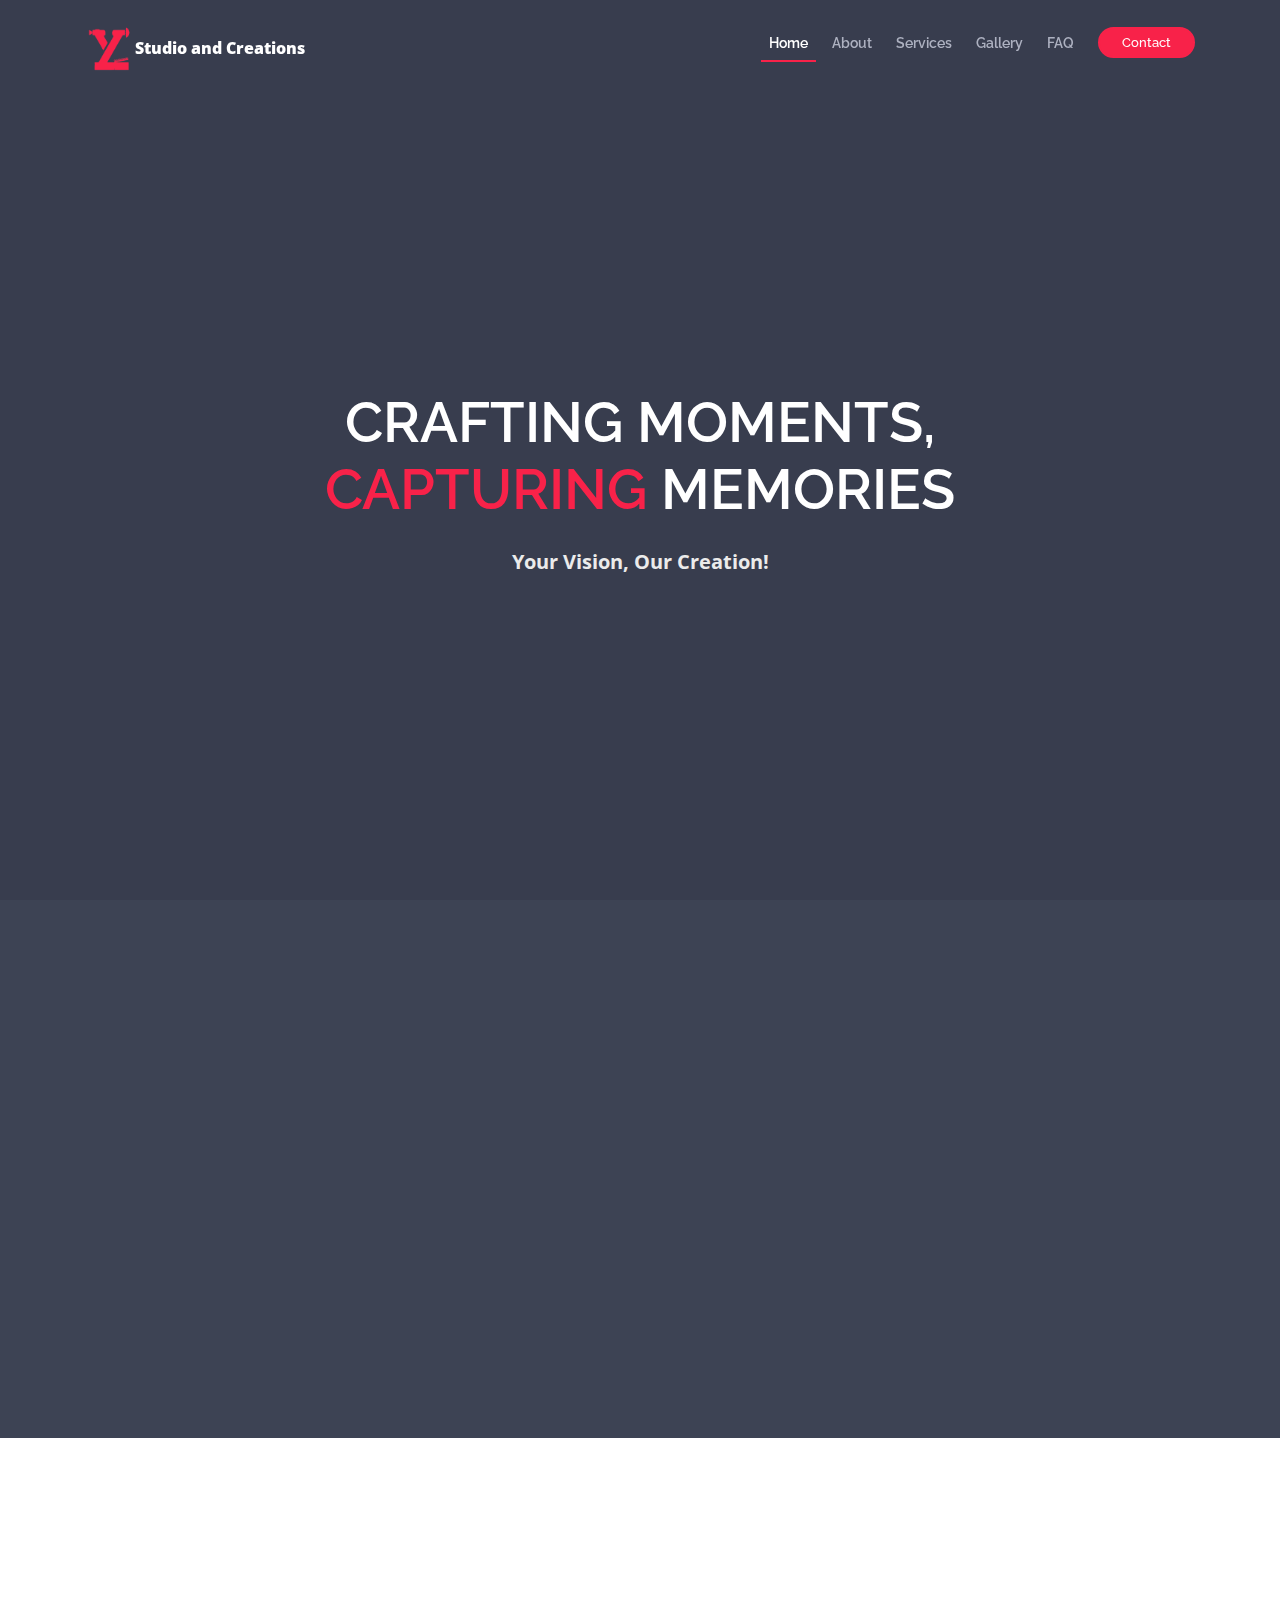
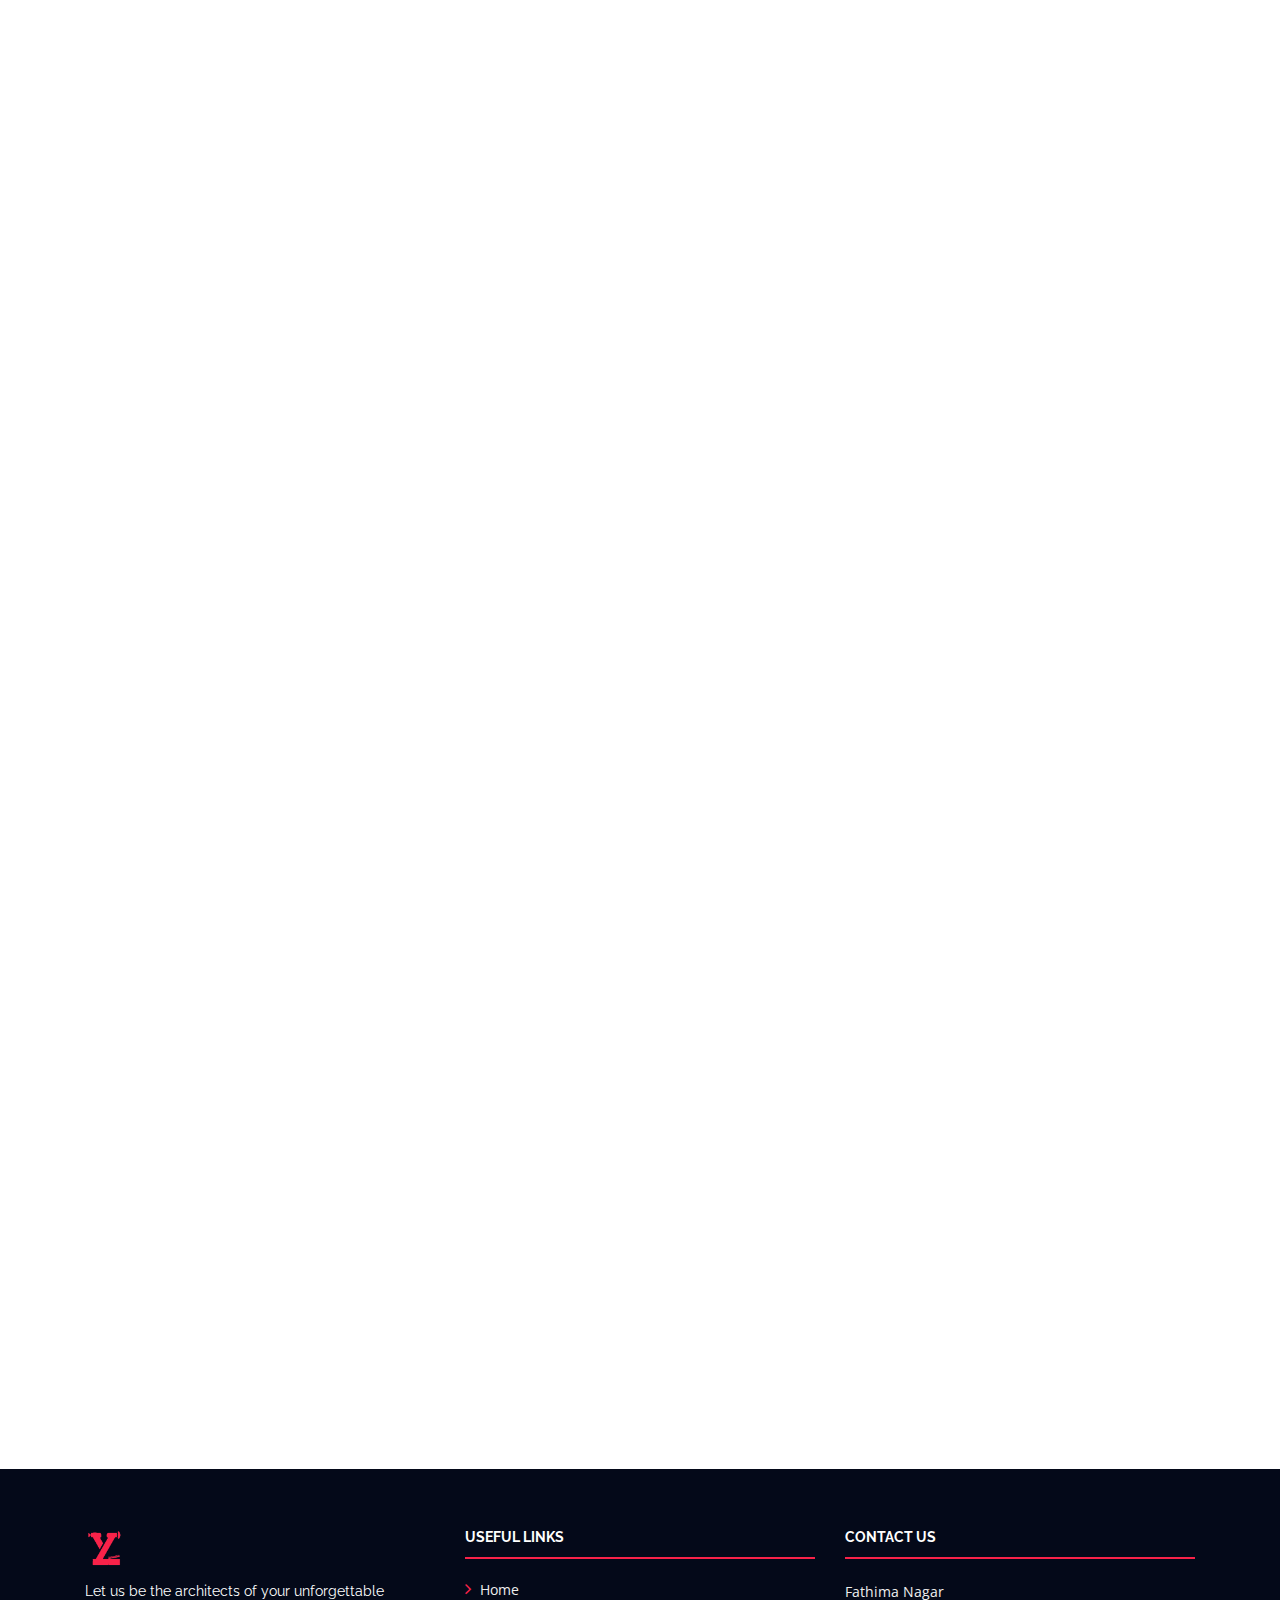
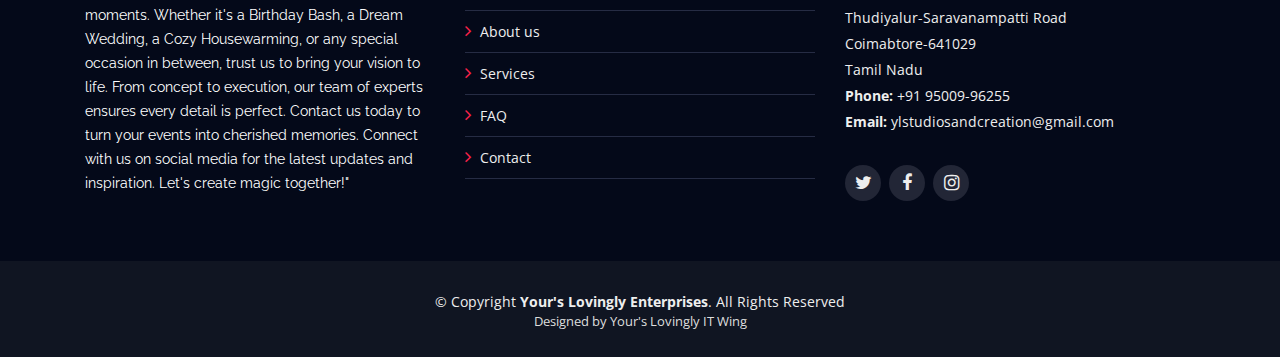
==== commit 8187d36d: "changed the icon and nav bar" ====
--- a/index.html
+++ b/index.html
@@ -39,8 +39,8 @@
         <!-- Uncomment below if you prefer to use a text logo -->
         
         <!-- <h2 class="section-title  text-start text-danger pe-3"></a>YL Studio and Creations</h2> -->
-        <h2><img src="img/stdlogo1.png" alt="Logo"><a href="index.html">Studio and Creations</a></h2>
-        
+        <a href="index.html" style="color: white;font-weight:900;font-size:auto"><img src="img/stdlogo1.png" alt="Logo">Studio and Creations</a>
+      
       </div>
 
       <nav id="nav-menu-container">
